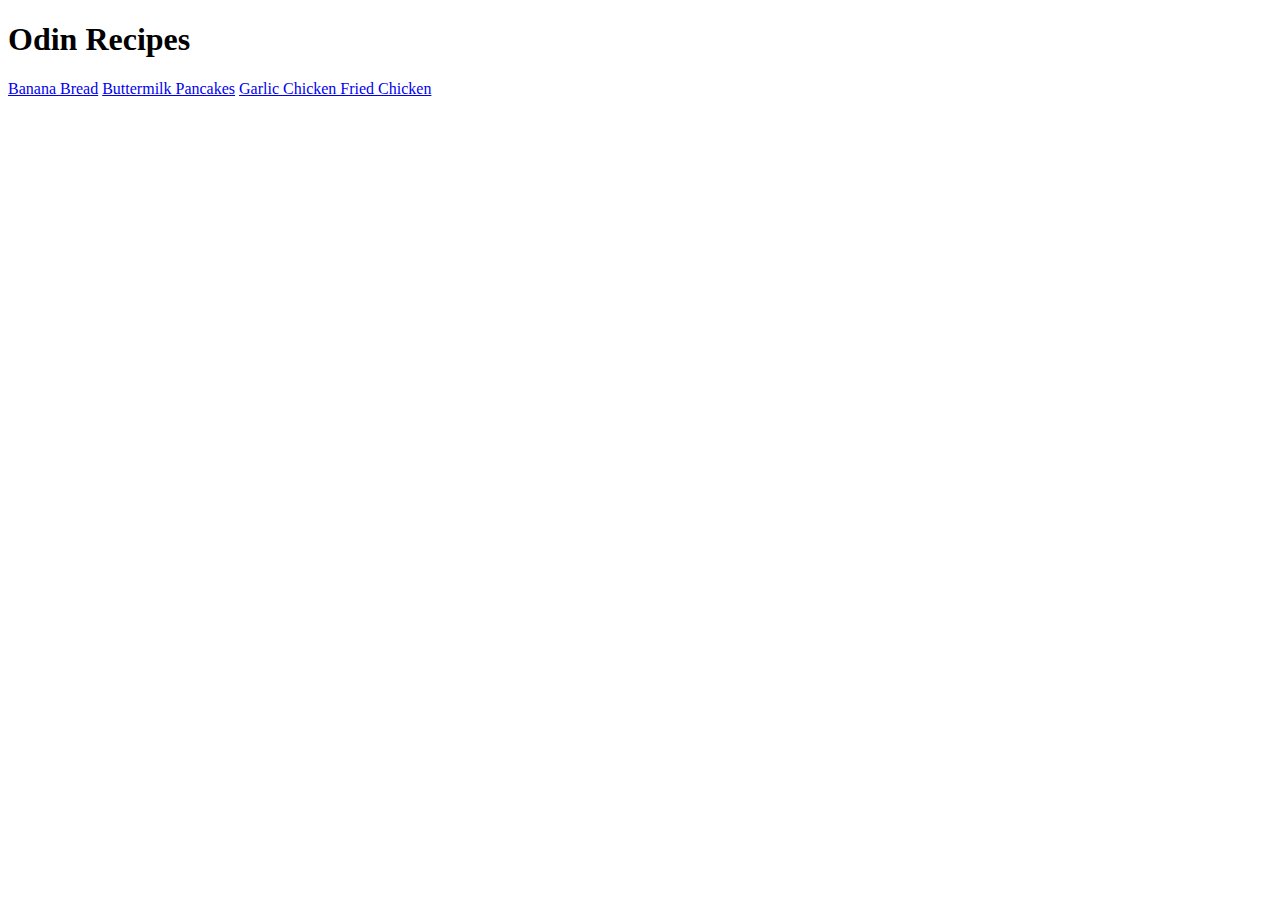
==== index.html @ 47e82db4 "Add index.html banaa-bread.html buttermilk-pancakes.html garlic-chicken-fried-chicken.html" ====
<!DOCTYPE html>
<html lang="en">
<head>
    <meta charset="UTF-8">
    <meta name="viewport" content="width=device-width, initial-scale=1.0">
    <title>Document</title>
</head>
<body>
    <h1>Odin Recipes</h1>
     <a href="banana-bread.html">Banana Bread</a>
     <a href="buttermilk-pancakes.html">Buttermilk Pancakes</a>
     <a href="garlic-chicken-fried-chicken.html">Garlic Chicken Fried Chicken</a>
</body>
</html>
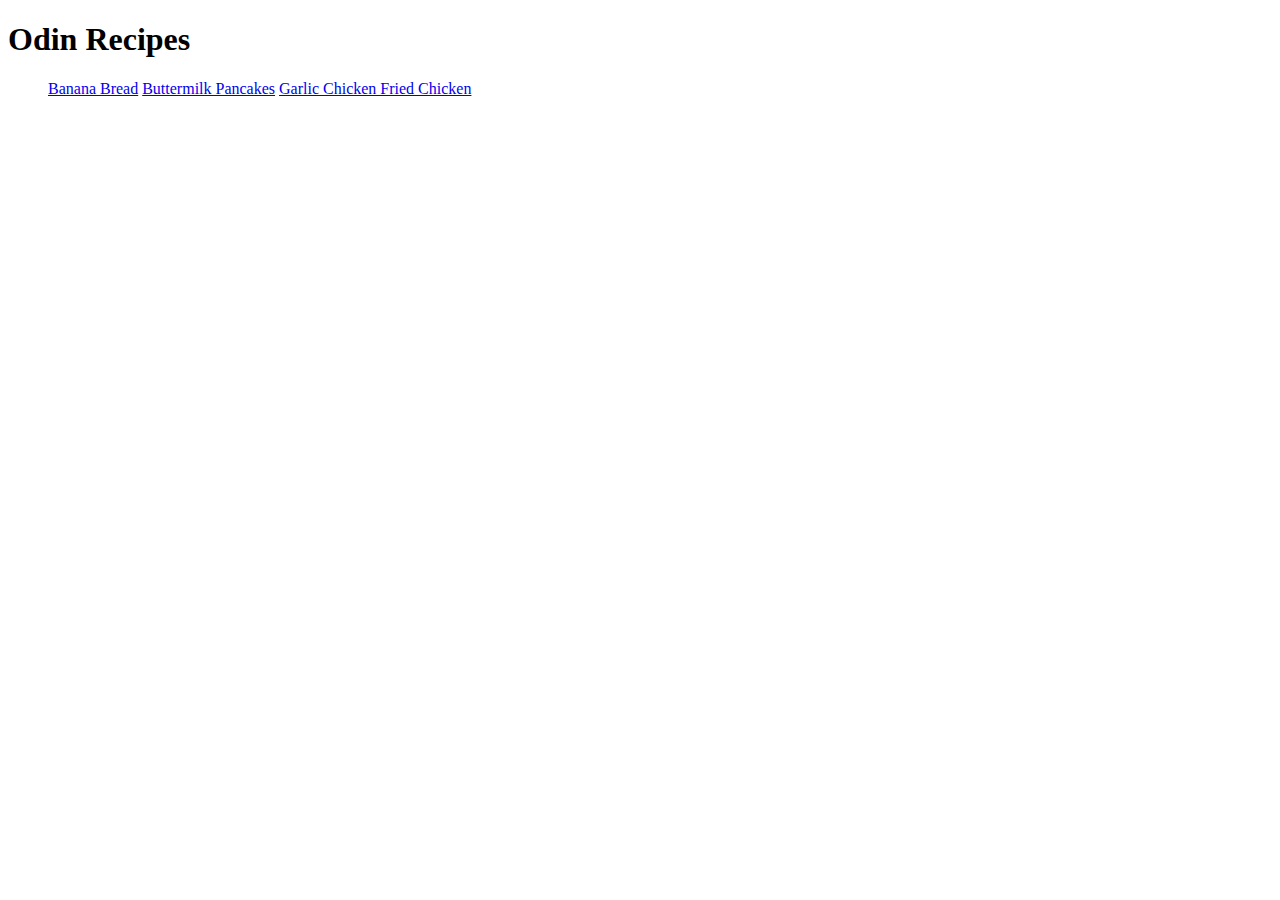
==== commit f7c2926f: "final commit project complete" ====
--- a/index.html
+++ b/index.html
@@ -7,8 +7,10 @@
 </head>
 <body>
     <h1>Odin Recipes</h1>
-     <a href="banana-bread.html">Banana Bread</a>
-     <a href="buttermilk-pancakes.html">Buttermilk Pancakes</a>
-     <a href="garlic-chicken-fried-chicken.html">Garlic Chicken Fried Chicken</a>
+     <ul>
+       <a href="banana-bread.html">Banana Bread</a>
+       <a href="buttermilk-pancakes.html">Buttermilk Pancakes</a>
+       <a href="garlic-chicken-fried-chicken.html">Garlic Chicken Fried Chicken</a>
+     </ul>
 </body>
 </html>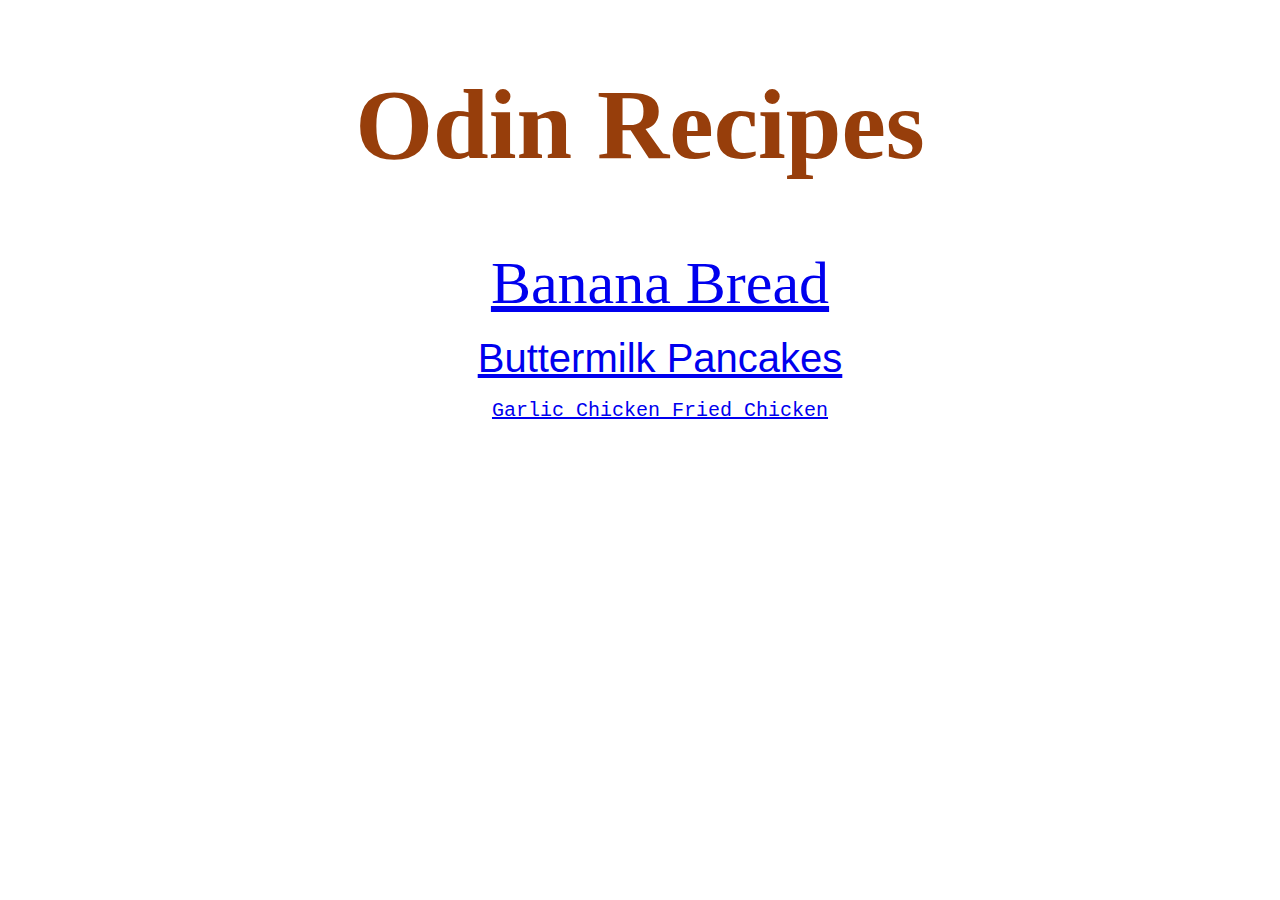
==== commit 183b4589: "Added styling elements to pages Added styling to the index and chicken recipe. Setup later styling f" ====
--- a/index.html
+++ b/index.html
@@ -4,13 +4,16 @@
     <meta charset="UTF-8">
     <meta name="viewport" content="width=device-width, initial-scale=1.0">
     <title>Document</title>
+    <link rel="stylesheet" href="styles.css">
 </head>
 <body>
-    <h1>Odin Recipes</h1>
-     <ul>
-       <a href="banana-bread.html">Banana Bread</a>
-       <a href="buttermilk-pancakes.html">Buttermilk Pancakes</a>
-       <a href="garlic-chicken-fried-chicken.html">Garlic Chicken Fried Chicken</a>
+    <h1 id="odin-recipes">Odin Recipes</h1>
+     <ul class="recipe-links" id="main-page-links">
+       <li class="link" id="banana-bread-link"><a href="banana-bread.html">Banana Bread</a></li>
+       <br>
+       <li class="link" id="buttermilk-pancakes-link"><a href="buttermilk-pancakes.html">Buttermilk Pancakes</a></li>
+       <br>
+       <li class="link" id="garlic-chicken-fried-chicken-link"><a href="garlic-chicken-fried-chicken.html">Garlic Chicken Fried Chicken</a></li>
      </ul>
 </body>
 </html>--- a/styles.css
+++ b/styles.css
@@ -0,0 +1,36 @@
+* {
+    font-family: Tahoma, sans-serif, 
+}
+
+#odin-recipes {
+    font-size: 100px;
+    font-weight: bold;
+    color: rgb(151, 62, 11);
+    text-align: center;
+}
+
+.recipe-links {
+    text-align: center;
+    list-style: none;
+}
+
+#banana-bread-link {
+    font-family: 'Times New Roman', Times, serif;
+    font-size: 60px;
+}
+
+#buttermilk-pancakes-link {
+    font-family: 'Franklin Gothic Medium', 'Arial Narrow', Arial, sans-serif;
+    font-size: 40px;
+}
+
+#garlic-chicken-fried-chicken-link {
+    font-family: 'Courier New', Courier, monospace;
+    font-size: 20px;
+}
+
+.recipe-name {
+    text-align: center;
+    font-size: 80px;
+    font-family:'Franklin Gothic Medium', 'Arial Narrow', Arial, sans-serif
+}
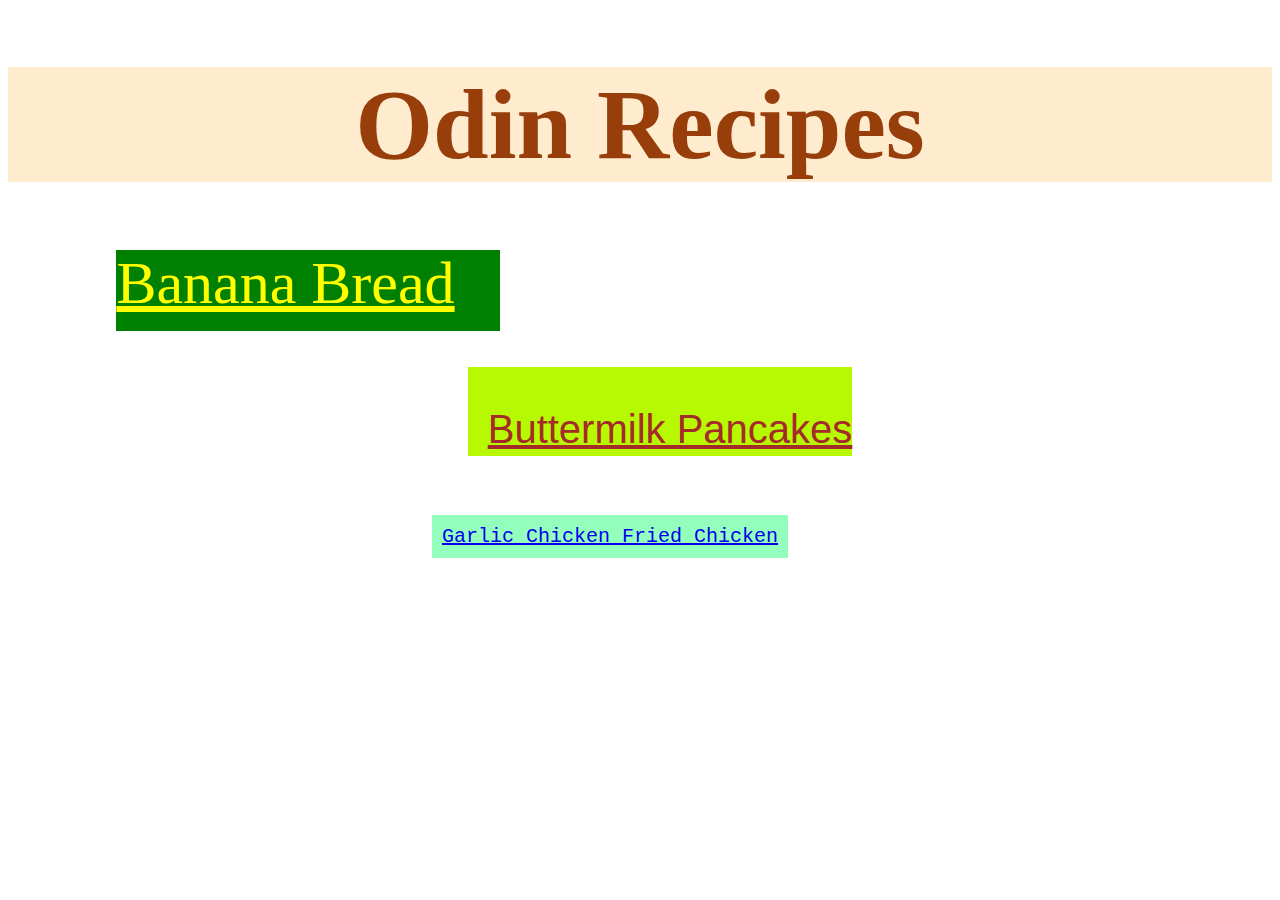
==== commit ec1f7569: "Adjusted box model per TOP margin lesson" ====
--- a/index.html
+++ b/index.html
@@ -9,11 +9,11 @@
 <body>
     <h1 id="odin-recipes">Odin Recipes</h1>
      <ul class="recipe-links" id="main-page-links">
-       <li class="link" id="banana-bread-link"><a href="banana-bread.html">Banana Bread</a></li>
+       <li class="link" id="banana-bread-link"><a class="yellow" href="banana-bread.html">Banana Bread</a></li>
        <br>
-       <li class="link" id="buttermilk-pancakes-link"><a href="buttermilk-pancakes.html">Buttermilk Pancakes</a></li>
+       <li class="link" id="buttermilk-pancakes-link"><a class="brown" href="buttermilk-pancakes.html">Buttermilk Pancakes</a></li>
        <br>
-       <li class="link" id="garlic-chicken-fried-chicken-link"><a href="garlic-chicken-fried-chicken.html">Garlic Chicken Fried Chicken</a></li>
+       <li class="link" id="garlic-chicken-fried-chicken-link"><a class="blue" href="garlic-chicken-fried-chicken.html">Garlic Chicken Fried Chicken</a></li>
      </ul>
 </body>
 </html>--- a/styles.css
+++ b/styles.css
@@ -7,6 +7,7 @@
     font-weight: bold;
     color: rgb(151, 62, 11);
     text-align: center;
+    background-color:blanchedalmond
 }
 
 .recipe-links {
@@ -15,18 +16,47 @@
 }
 
 #banana-bread-link {
+    height:100px;
+    width: 500px;
     font-family: 'Times New Roman', Times, serif;
     font-size: 60px;
+    margin: 10px;
+    box-sizing: content-box;
+
+}
+
+.yellow {
+    color: yellow;
+    background-color: green;
+    padding-bottom: 15px;
+    padding-right: 45px;
 }
 
 #buttermilk-pancakes-link {
     font-family: 'Franklin Gothic Medium', 'Arial Narrow', Arial, sans-serif;
     font-size: 40px;
+    margin: 30px;
+}
+
+.brown{
+    color: #a52a2a;
+    background-color: #b7f901;
+    padding-top: 40px;
+    padding-left: 20px;
+    padding-bottom: 5px;
+
 }
 
 #garlic-chicken-fried-chicken-link {
     font-family: 'Courier New', Courier, monospace;
     font-size: 20px;
+    margin: 25px;
+}
+
+.blue {
+    background-color: #94FFBD;
+    padding: 10px;
+    margin-right: 100px;
 }
 
 .recipe-name {
